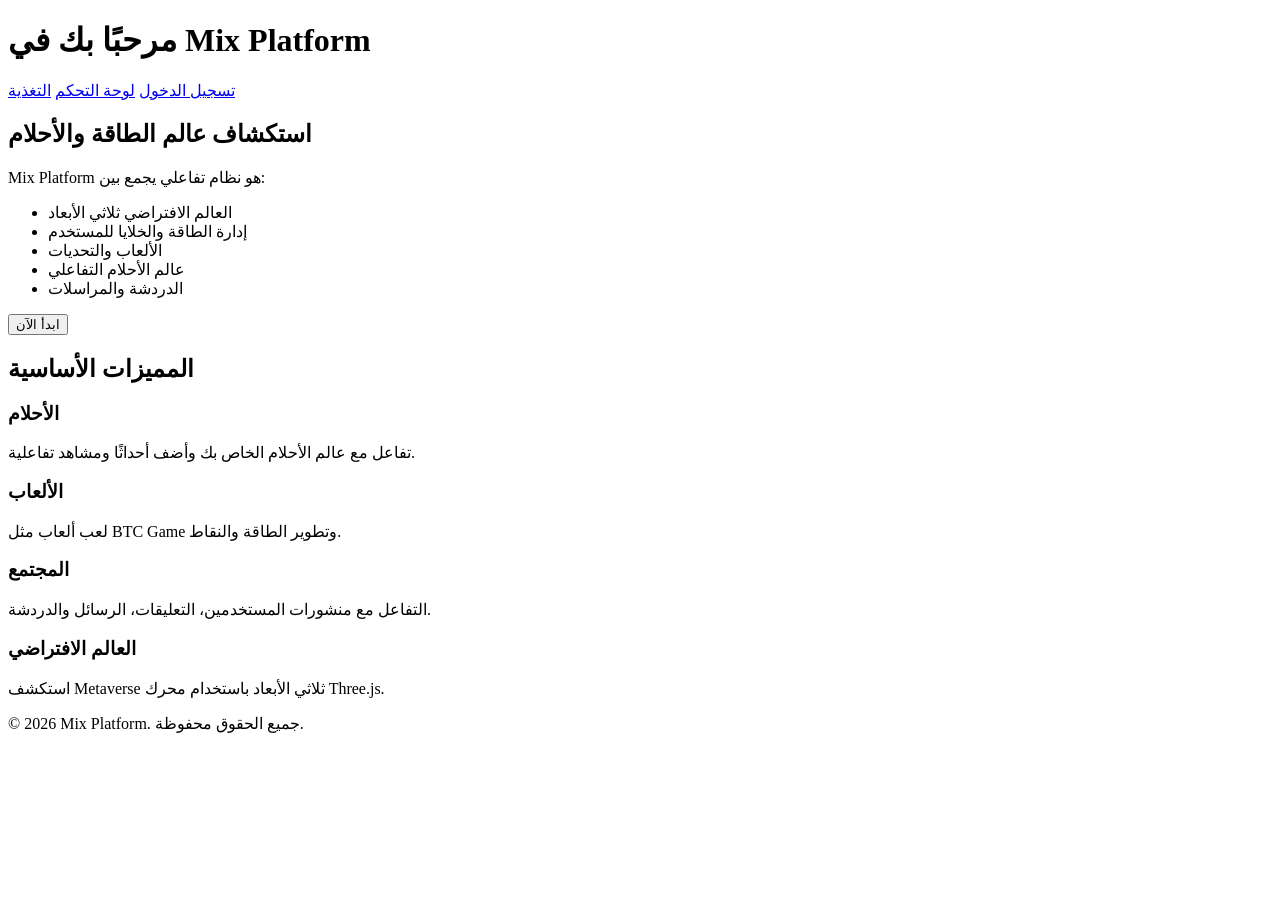
==== frontend/index.html @ d016d355 "Create index.html" ====
<!DOCTYPE html>
<html lang="ar">
<head>
    <meta charset="UTF-8">
    <meta name="viewport" content="width=device-width, initial-scale=1.0">
    <title>Mix Platform</title>
    <link rel="stylesheet" href="static/style.css">
    <link rel="manifest" href="manifest.json">
</head>
<body>
    <header>
        <h1>مرحبًا بك في Mix Platform</h1>
        <nav>
            <a href="login.html">تسجيل الدخول</a>
            <a href="dashboard.html">لوحة التحكم</a>
            <a href="feed.html">التغذية</a>
        </nav>
    </header>

    <main>
        <section id="intro">
            <h2>استكشاف عالم الطاقة والأحلام</h2>
            <p>
                Mix Platform هو نظام تفاعلي يجمع بين:
                <ul>
                    <li>العالم الافتراضي ثلاثي الأبعاد</li>
                    <li>إدارة الطاقة والخلايا للمستخدم</li>
                    <li>الألعاب والتحديات</li>
                    <li>عالم الأحلام التفاعلي</li>
                    <li>الدردشة والمراسلات</li>
                </ul>
            </p>
            <button onclick="location.href='login.html'">ابدأ الآن</button>
        </section>

        <section id="features">
            <h2>المميزات الأساسية</h2>
            <div class="feature-cards">
                <div class="card">
                    <h3>الأحلام</h3>
                    <p>تفاعل مع عالم الأحلام الخاص بك وأضف أحداثًا ومشاهد تفاعلية.</p>
                </div>
                <div class="card">
                    <h3>الألعاب</h3>
                    <p>لعب ألعاب مثل BTC Game وتطوير الطاقة والنقاط.</p>
                </div>
                <div class="card">
                    <h3>المجتمع</h3>
                    <p>التفاعل مع منشورات المستخدمين، التعليقات، الرسائل والدردشة.</p>
                </div>
                <div class="card">
                    <h3>العالم الافتراضي</h3>
                    <p>استكشف Metaverse ثلاثي الأبعاد باستخدام محرك Three.js.</p>
                </div>
            </div>
        </section>
    </main>

    <footer>
        <p>© 2026 Mix Platform. جميع الحقوق محفوظة.</p>
    </footer>

    <script src="static/main.js"></script>
    <script src="static/api.js"></script>
</body>
          </html>
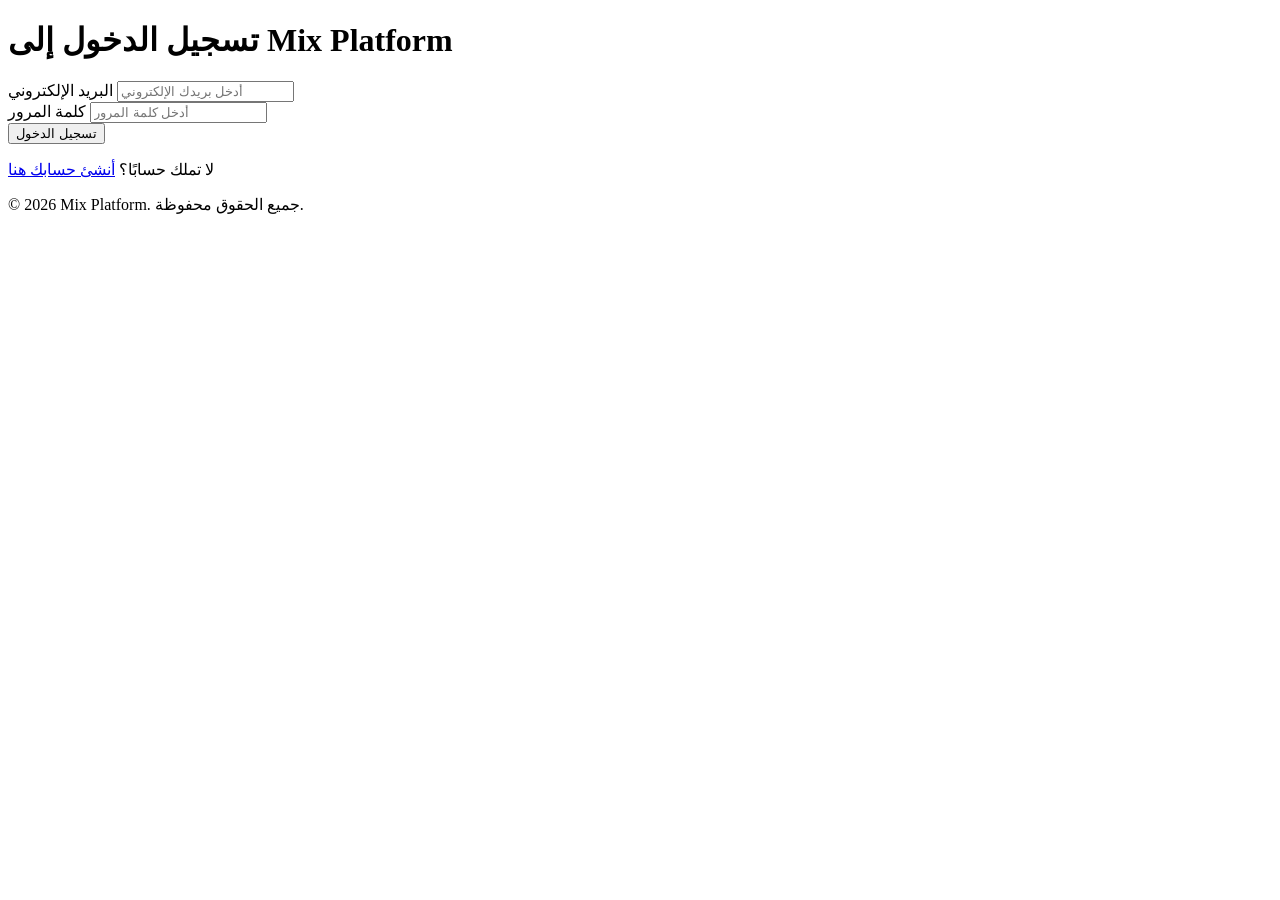
==== commit 51c723db: "Add favicon and scripts to index.html" ====
--- a/frontend/index.html
+++ b/frontend/index.html
@@ -4,8 +4,20 @@
     <meta charset="UTF-8">
     <meta name="viewport" content="width=device-width, initial-scale=1.0">
     <title>Mix Platform</title>
+   
+    <!-- Stylesheet -->
     <link rel="stylesheet" href="static/style.css">
     <link rel="manifest" href="manifest.json">
+
+    <!-- Favicon -->
+    <link rel="icon" href="assets/textures/sky.jpg" type="image/jpeg">
+
+    <!-- Scripts الرئيسية -->
+    <script type="module" src="engine.js" defer></script>
+    <script type="module" src="scene.js" defer></script>
+    <script type="module" src="dashboard.js" defer></script>
+
+
 </head>
 <body>
     <header>
